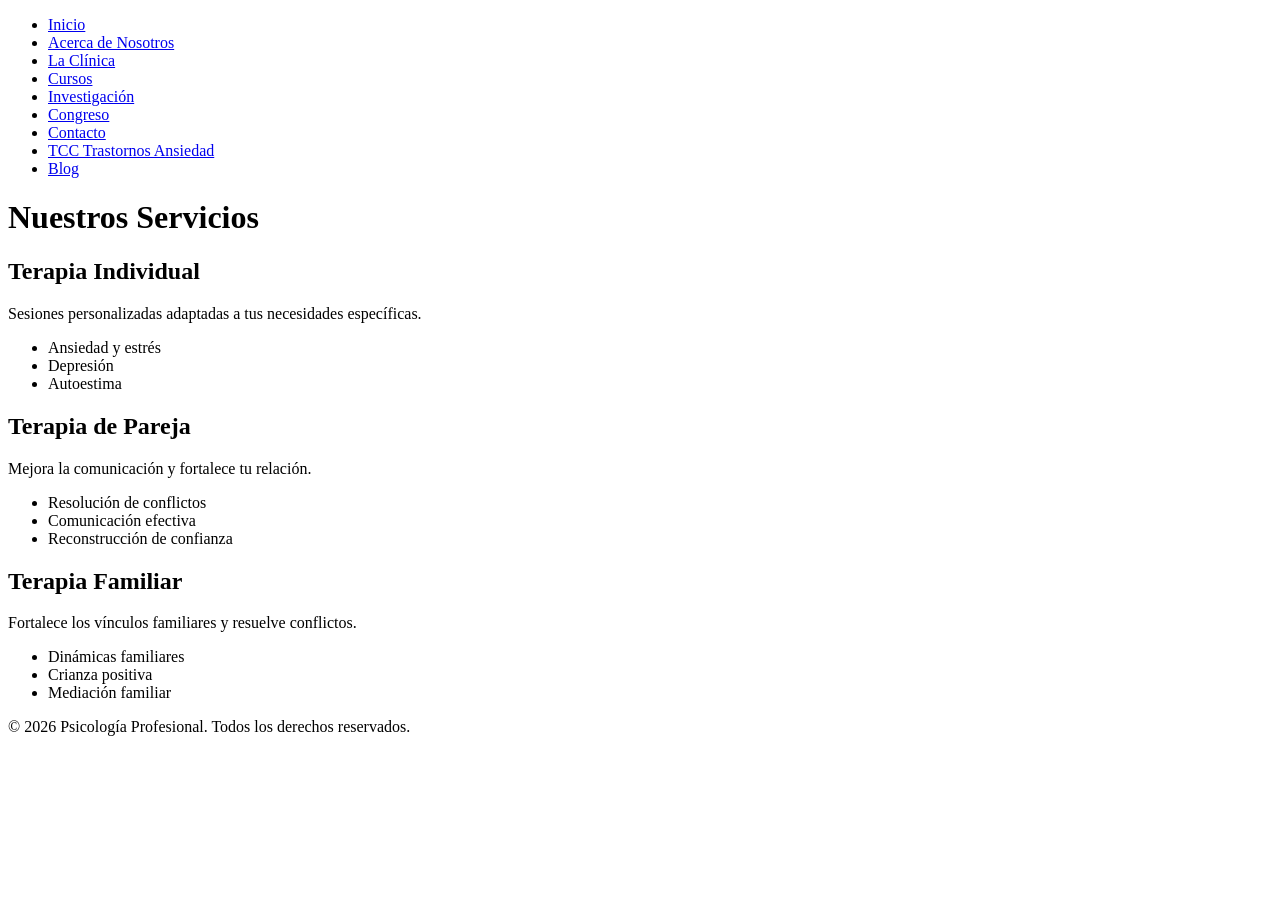
==== frontend/pages/acerca-de.html @ aa86c2b6 "creados y configurados: Index.html con navbar y footer Acerca-de.html con navbar, contenido y footer" ====
<!DOCTYPE html>
<html lang="es">
<head>
    <meta charset="UTF-8">
    <meta name="viewport" content="width=device-width, initial-scale=1.0">
    <title>Servicios - Psicología Profesional</title>
</head>
<body>
    <header>
        <nav>
            <ul>
                <li><a href="../index.html">Inicio</a></li>
                <li><a href="acerca-de.html">Acerca de Nosotros</a></li>
                <li><a href="clinica.html">La Clínica</a></li>
                <li><a href="cursos.html">Cursos</a></li>
                <li><a href="investigación.html">Investigación</a></li>
                <li><a href="congreso.html">Congreso</a></li>
                <li><a href="contacto.html">Contacto</a></li>
                <li><a href="tcc-trastornos-ansiedad.html">TCC Trastornos Ansiedad</a></li>
                <li><a href="blog.html">Blog</a></li>
            </ul>
        </nav>
    </header>

    <main>
        <h1>Nuestros Servicios</h1>
        
        <article>
            <h2>Terapia Individual</h2>
            <p>Sesiones personalizadas adaptadas a tus necesidades específicas.</p>
            <ul>
                <li>Ansiedad y estrés</li>
                <li>Depresión</li>
                <li>Autoestima</li>
            </ul>
        </article>

        <article>
            <h2>Terapia de Pareja</h2>
            <p>Mejora la comunicación y fortalece tu relación.</p>
            <ul>
                <li>Resolución de conflictos</li>
                <li>Comunicación efectiva</li>
                <li>Reconstrucción de confianza</li>
            </ul>
        </article>

        <article>
            <h2>Terapia Familiar</h2>
            <p>Fortalece los vínculos familiares y resuelve conflictos.</p>
            <ul>
                <li>Dinámicas familiares</li>
                <li>Crianza positiva</li>
                <li>Mediación familiar</li>
            </ul>
        </article>
    </main>

    <footer>
        <p>&copy; 2026 Psicología Profesional. Todos los derechos reservados.</p>
    </footer>
</body>
</html>
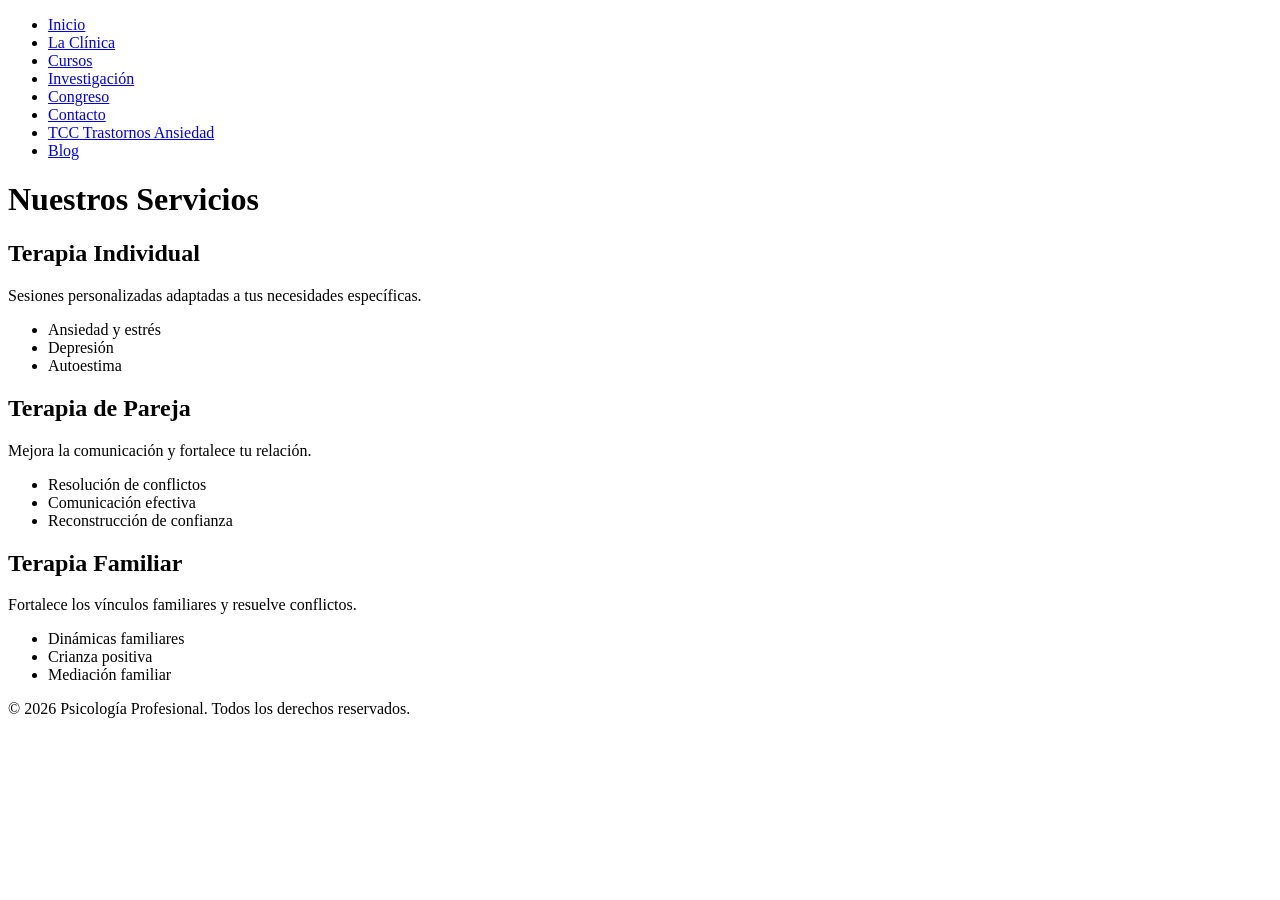
==== commit 4c36a69f: "Index.html sin link inicio y acerca-de.html sin link de acerca-de" ====
--- a/frontend/pages/acerca-de.html
+++ b/frontend/pages/acerca-de.html
@@ -10,7 +10,6 @@
         <nav>
             <ul>
                 <li><a href="../index.html">Inicio</a></li>
-                <li><a href="acerca-de.html">Acerca de Nosotros</a></li>
                 <li><a href="clinica.html">La Clínica</a></li>
                 <li><a href="cursos.html">Cursos</a></li>
                 <li><a href="investigación.html">Investigación</a></li>
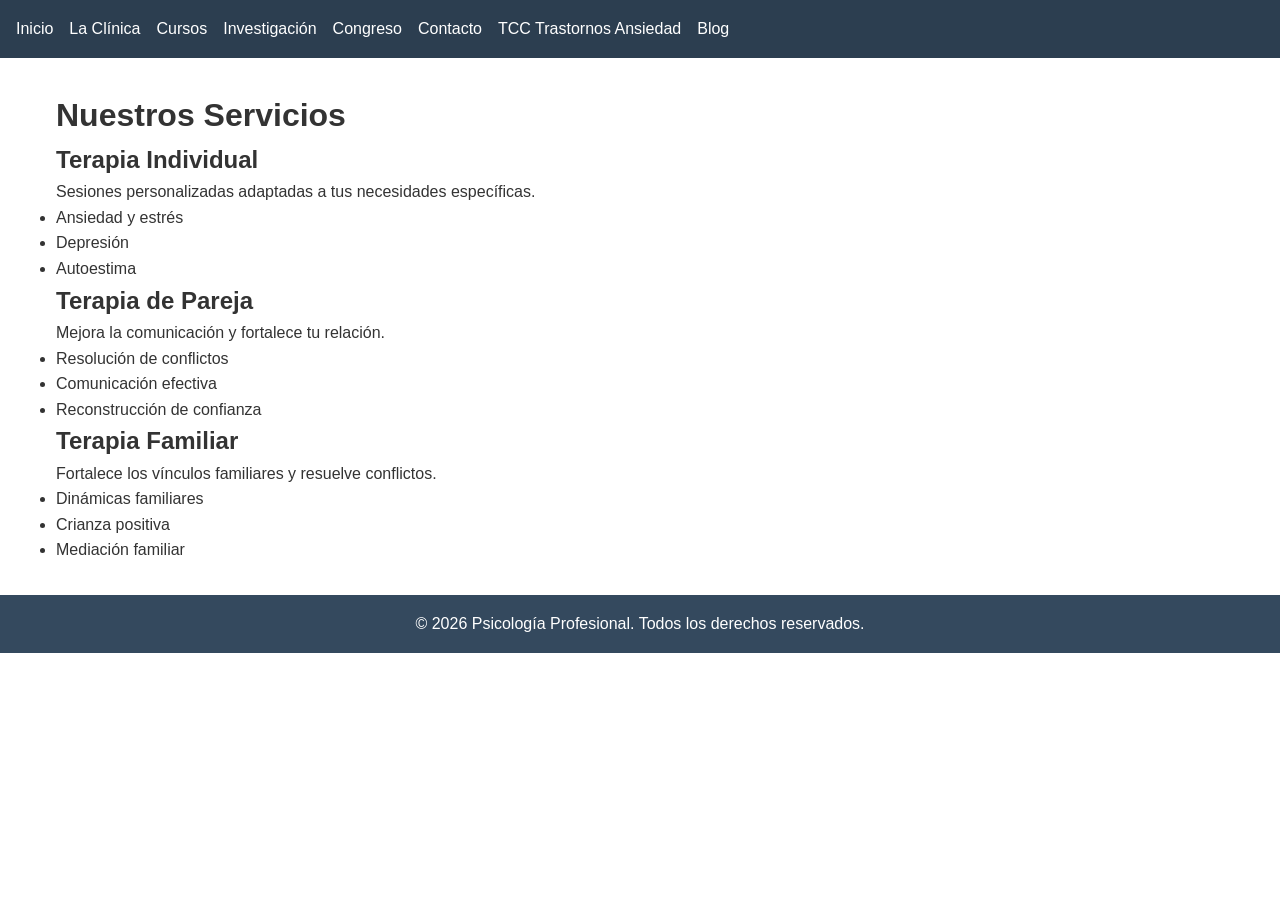
==== commit 27748f39: "añadidos los links del css a todas las páginas" ====
--- a/frontend/pages/acerca-de.html
+++ b/frontend/pages/acerca-de.html
@@ -3,7 +3,8 @@
 <head>
     <meta charset="UTF-8">
     <meta name="viewport" content="width=device-width, initial-scale=1.0">
-    <title>Servicios - Psicología Profesional</title>
+    <title>Acerca de Centro Bertrand Russell</title>
+    <link rel="stylesheet" href="../styles.css">
 </head>
 <body>
     <header>
--- a/frontend/styles.css
+++ b/frontend/styles.css
@@ -0,0 +1,52 @@
+/* Reset básico */
+* {
+    margin: 0;
+    padding: 0;
+    box-sizing: border-box;
+}
+
+/* Estilos del body */
+body {
+    font-family: Arial, sans-serif;
+    line-height: 1.6;
+    color: #333;
+}
+
+/* Estilos del header */
+header {
+    background-color: #2c3e50;
+    color: white;
+    padding: 1rem;
+}
+
+/* Estilos del nav */
+nav ul {
+    list-style: none;
+    display: flex;
+    gap: 1rem;
+}
+
+nav a {
+    color: white;
+    text-decoration: none;
+}
+
+nav a:hover {
+    color: #3498db;
+}
+
+/* Estilos del main */
+main {
+    max-width: 1200px;
+    margin: 2rem auto;
+    padding: 0 1rem;
+}
+
+/* Estilos del footer */
+footer {
+    background-color: #34495e;
+    color: white;
+    text-align: center;
+    padding: 1rem;
+    margin-top: 2rem;
+}
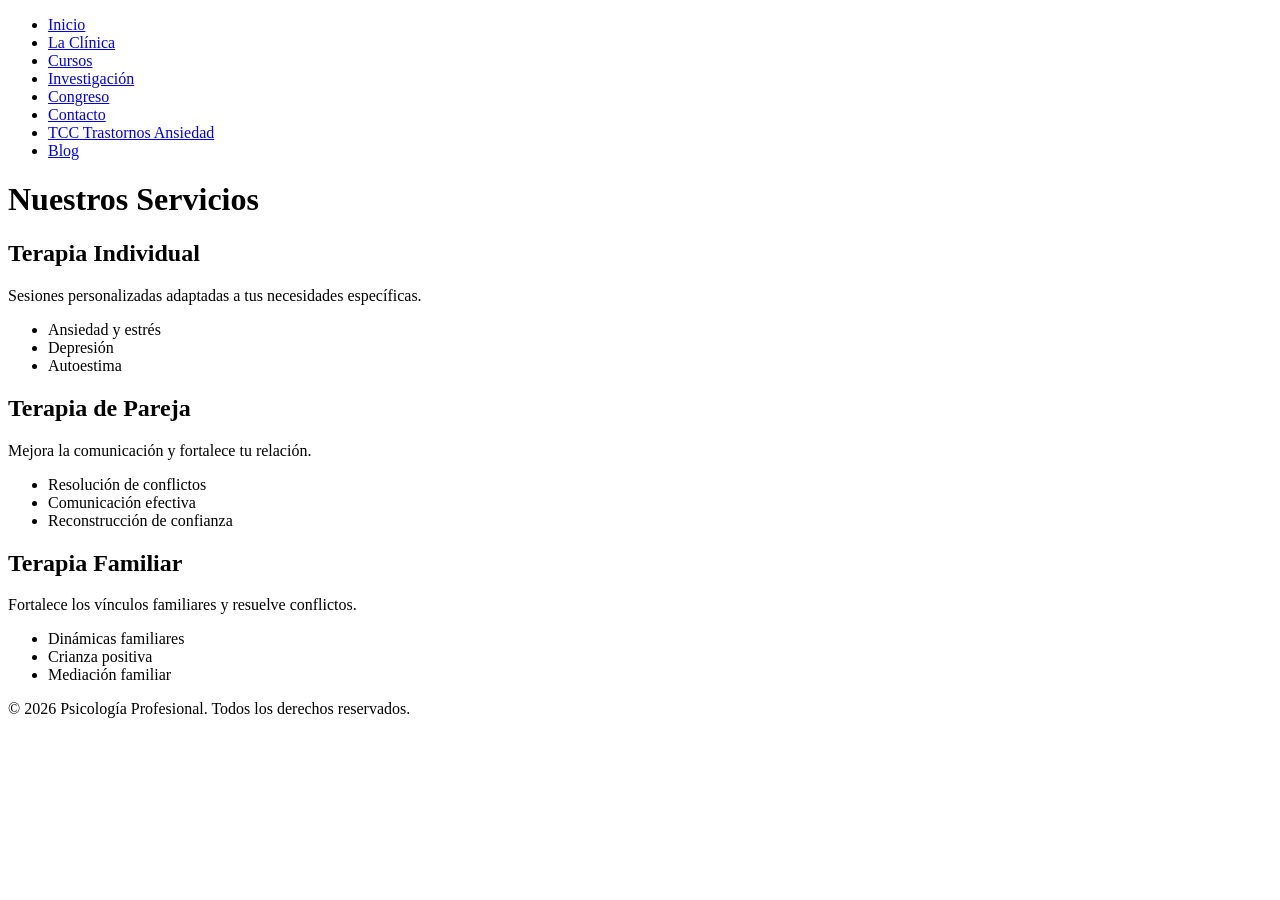
==== commit e112f0f8: "Merge branch 'feature/html-basico' Merge de la rama master con la parte básica del html" ====
--- a/frontend/pages/acerca-de.html
+++ b/frontend/pages/acerca-de.html
@@ -4,7 +4,6 @@
     <meta charset="UTF-8">
     <meta name="viewport" content="width=device-width, initial-scale=1.0">
     <title>Acerca de Centro Bertrand Russell</title>
-    <link rel="stylesheet" href="../styles.css">
 </head>
 <body>
     <header>
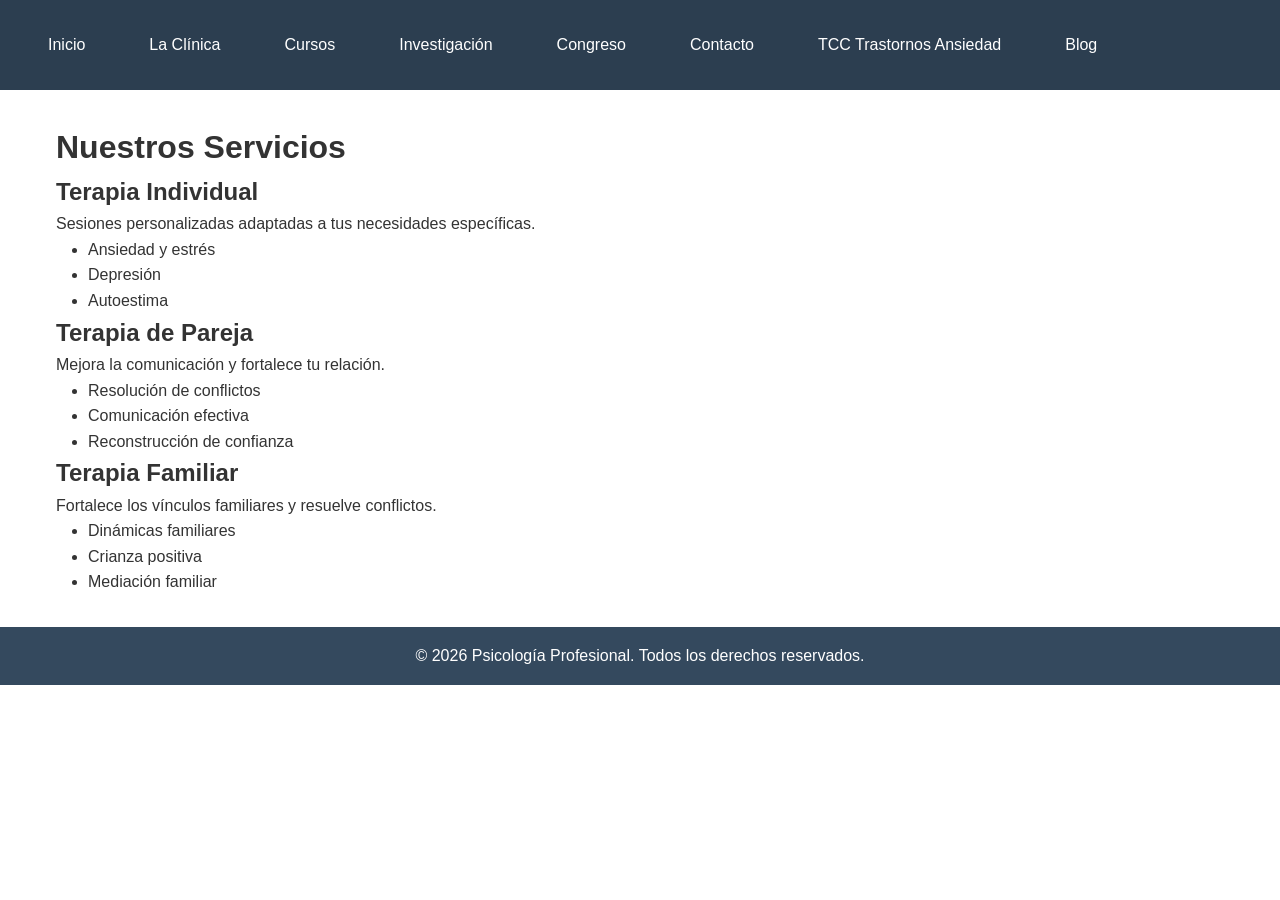
==== commit 81390a3b: "merge branch 'feature/css-basico' Merge de la rama master con css basico" ====
--- a/frontend/pages/acerca-de.html
+++ b/frontend/pages/acerca-de.html
@@ -4,6 +4,7 @@
     <meta charset="UTF-8">
     <meta name="viewport" content="width=device-width, initial-scale=1.0">
     <title>Acerca de Centro Bertrand Russell</title>
+    <link rel="stylesheet" href="../styles.css">
 </head>
 <body>
     <header>
--- a/frontend/styles.css
+++ b/frontend/styles.css
@@ -0,0 +1,89 @@
+/* Reset básico */
+* {
+    margin: 0;
+    padding: 0;
+    box-sizing: border-box;
+}
+
+/* Estilos del body */
+body {
+    font-family: Arial, sans-serif;
+    line-height: 1.6;
+    color: #333;
+}
+
+/* Estilos del header */
+header {
+    background-color: #2c3e50;
+    color: white;
+    padding: 1rem;
+}
+
+/* Estilos del nav */
+
+nav {
+    background-color: #2c3e50;
+    padding: 1rem;
+    display: flex;
+    justify-content: space-between;
+    align-items: center;
+}
+
+nav ul {
+    list-style: none;
+    display: flex;
+    gap: 1rem;
+}
+
+nav a {
+    color: white;
+    text-decoration: none;
+    padding: 0.5rem 1rem;
+    border-radius: 4px;
+    transition: all 0.3s ease;
+}
+
+nav a:hover {
+    color: #3498db;
+    background-color: #1a252f;
+}
+
+nav .logo {
+    font-size: 1.2rem;
+    font-weight: bold;
+    color: white;
+}
+
+/* Estilos del main */
+main {
+    max-width: 1200px;
+    margin: 2rem auto;
+    padding: 0 1rem;
+}
+
+/* Estilos del footer */
+footer {
+    background-color: #34495e;
+    color: white;
+    text-align: center;
+    padding: 1rem;
+    margin-top: 2rem;
+}
+
+main ul{
+    padding-left: 2rem;
+}
+
+/* TABLET: A partir de 768px */
+@media (min-width: 768px) {
+    nav ul {
+        flex-direction: row;
+    }
+}
+
+/* DESKTOP: A partir de 1024px */
+@media (min-width: 1024px) {
+    nav ul {
+        gap: 2rem;
+    }
+}
